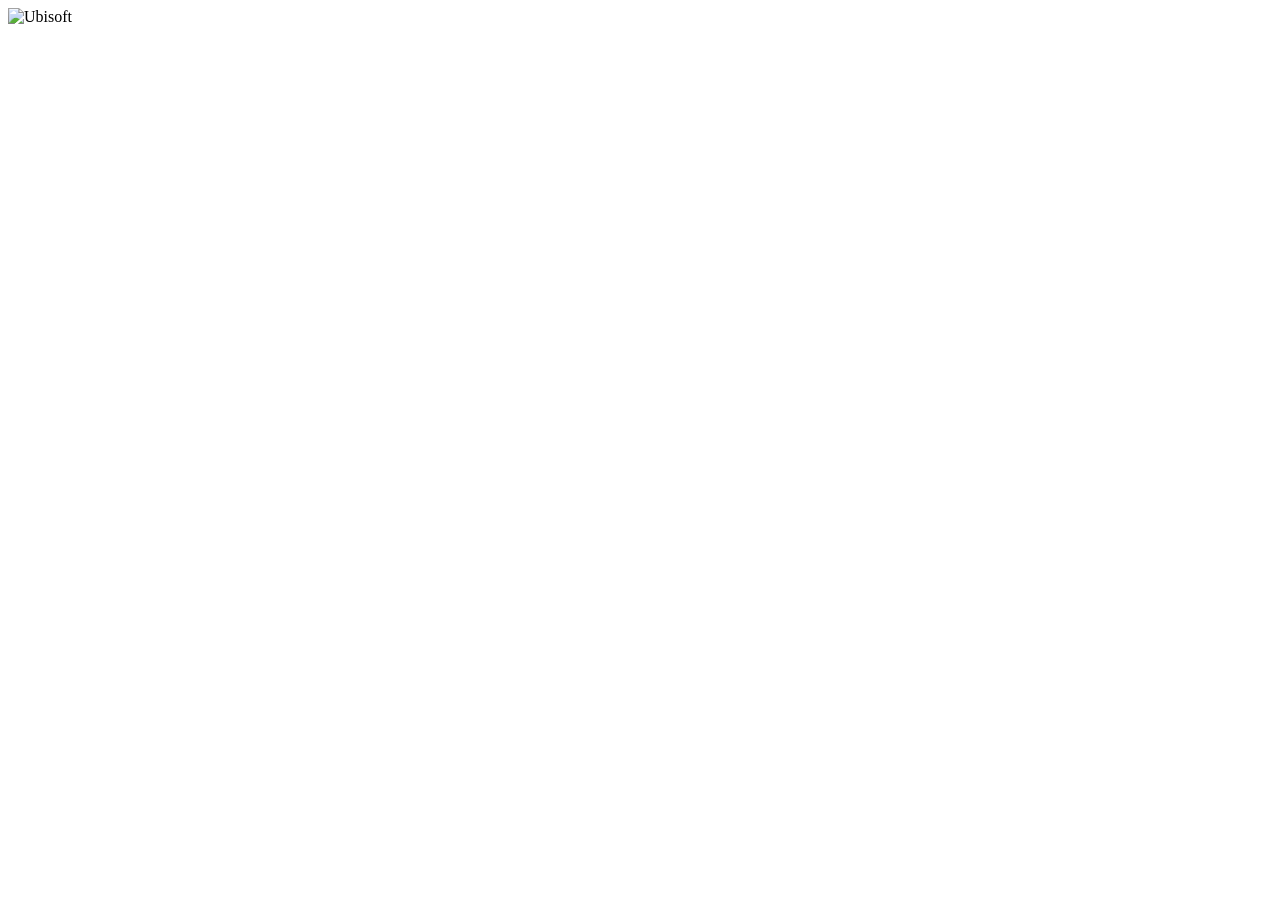
==== Site pessoal felipe 11-03/index.html @ 5debe348 "Add files via upload" ====
<!DOCTYPE html>
<html lang="pt-br">
<head>
    <meta charset="UTF-8">
    <meta name="viewport" content="width=device-width, initial-scale=1.0">
    <link rel="stylesheet" href="styles.css">
    <title>Ubisoft Games</title>
</head>

<body>
    
    <section id="Ínicio" class="parallax-container">
        <div class="parallax-container">
            <img src="https://i.postimg.cc/pr4hQQzP/OIP.jpg" alt="Ubisoft">
        </div>
    </section>
</body>
</html>
---- Site pessoal felipe 11-03/styles.css ----
body 
{
    background-image: url(https://i.postimg.cc/pr4hQQzP/OIP.jpg;);
    background-size: 0px;

    
    
    
   
}
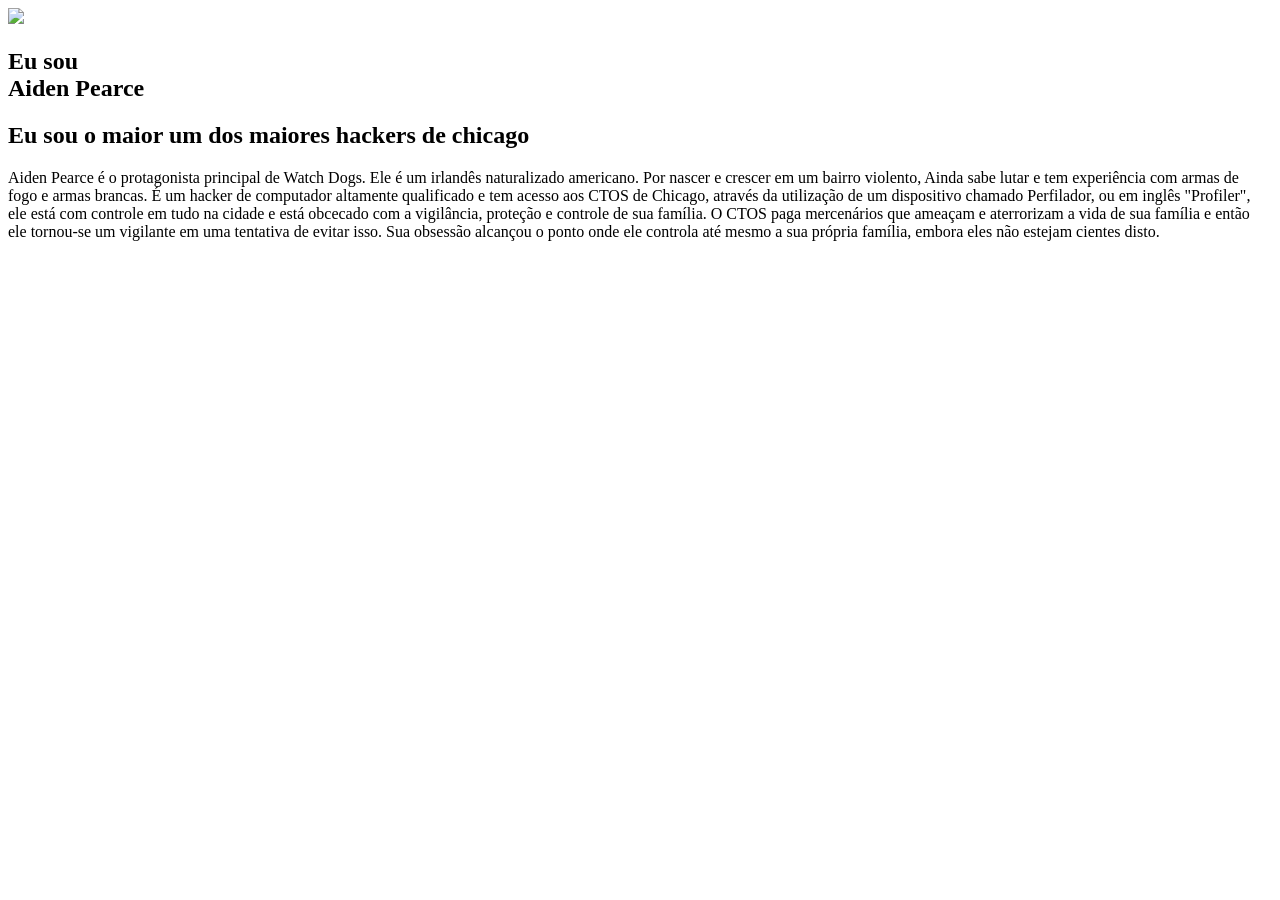
==== commit b3889f43: "Update index.html" ====
--- a/Site pessoal felipe 11-03/index.html
+++ b/Site pessoal felipe 11-03/index.html
@@ -4,15 +4,25 @@
     <meta charset="UTF-8">
     <meta name="viewport" content="width=device-width, initial-scale=1.0">
     <link rel="stylesheet" href="styles.css">
-    <title>Ubisoft Games</title>
+    <title> Aiden Home </title>
 </head>
 
 <body>
-    
     <section id="Ínicio" class="parallax-container">
         <div class="parallax-container">
-            <img src="https://i.postimg.cc/pr4hQQzP/OIP.jpg" alt="Ubisoft">
+            <img src="https://i.postimg.cc/1tjzt98t/upscalemedia-transformed.png" class="profile" />
+            <h1> Eu sou <br><span id="name">Aiden Pearce</span> </h1>
+            <h2>Eu sou o maior um dos maiores hackers de chicago </h2>
+
         </div>
     </section>
+    <section>
+
+        <!-- sessão 2:bio -->
+        <div class="line"></div>
+        <p> Aiden Pearce é o protagonista principal de Watch Dogs. Ele é um irlandês naturalizado americano. Por nascer e crescer em um bairro violento, Ainda sabe lutar e tem experiência com armas de fogo e armas brancas. É um hacker de computador altamente qualificado e tem acesso aos CTOS de Chicago, através da utilização de um dispositivo chamado Perfilador, ou em inglês "Profiler", ele está com controle em tudo na cidade e está obcecado com a vigilância, proteção e controle de sua família.
+
+            O CTOS paga mercenários que ameaçam e aterrorizam a vida de sua família e então ele tornou-se um vigilante em uma tentativa de evitar isso. Sua obsessão alcançou o ponto onde ele controla até mesmo a sua própria família, embora eles não estejam cientes disto.</p>
+    </section>
 </body>
-</html>+</html>
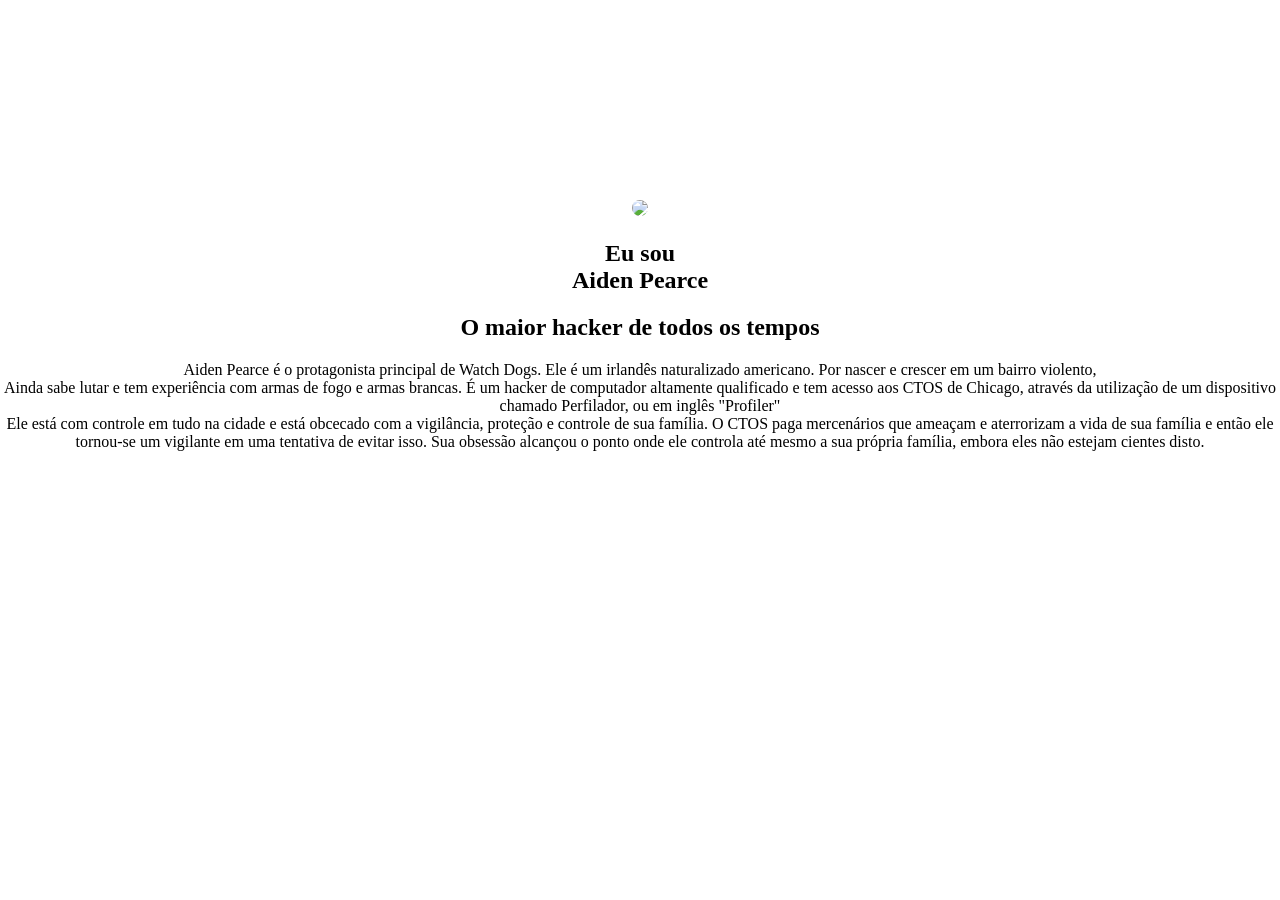
==== commit 623f891c: "Update index.html" ====
--- a/Site pessoal felipe 11-03/index.html
+++ b/Site pessoal felipe 11-03/index.html
@@ -8,19 +8,25 @@
 </head>
 
 <body>
-    <section id="Ínicio" class="parallax-container">
+    <section id="name" class="parallax-container">
         <div class="parallax-container">
             <img src="https://i.postimg.cc/1tjzt98t/upscalemedia-transformed.png" class="profile" />
-            <h1> Eu sou <br><span id="name">Aiden Pearce</span> </h1>
-            <h2>Eu sou o maior um dos maiores hackers de chicago </h2>
+            <h1> Eu sou <br> <span id="name">Aiden Pearce</span> </h1>
+            
+            
+            
 
         </div>
     </section>
+    <section id="sobretexto" class="charset">
+        <h2> O maior hacker de todos os tempos</h2>
+    </section>
+
     <section>
 
         <!-- sessão 2:bio -->
         <div class="line"></div>
-        <p> Aiden Pearce é o protagonista principal de Watch Dogs. Ele é um irlandês naturalizado americano. Por nascer e crescer em um bairro violento, Ainda sabe lutar e tem experiência com armas de fogo e armas brancas. É um hacker de computador altamente qualificado e tem acesso aos CTOS de Chicago, através da utilização de um dispositivo chamado Perfilador, ou em inglês "Profiler", ele está com controle em tudo na cidade e está obcecado com a vigilância, proteção e controle de sua família.
+        <p> Aiden Pearce é o protagonista principal de Watch Dogs. Ele é um irlandês naturalizado americano. Por nascer e crescer em um bairro violento, <br> Ainda sabe lutar e tem experiência com armas de fogo e armas brancas. É um hacker de computador altamente qualificado e tem acesso aos CTOS de Chicago, através da utilização de um dispositivo chamado Perfilador, ou em inglês "Profiler" <br> Ele está com controle em tudo na cidade e está obcecado com a vigilância, proteção e controle de sua família.
 
             O CTOS paga mercenários que ameaçam e aterrorizam a vida de sua família e então ele tornou-se um vigilante em uma tentativa de evitar isso. Sua obsessão alcançou o ponto onde ele controla até mesmo a sua própria família, embora eles não estejam cientes disto.</p>
     </section>
--- a/Site pessoal felipe 11-03/styles.css
+++ b/Site pessoal felipe 11-03/styles.css
@@ -1,10 +1,34 @@
 body 
 {
-    background-image: url(https://i.postimg.cc/pr4hQQzP/OIP.jpg;);
-    background-size: 0px;
+    /* background-image: url(https://filmdaily.co/wp-content/uploads/2021/05/Ubi-lede.jpg);
+    background-size: 100%;
+    background-position-y: -94px;
+*/
+    
+    margin: 0;
+    padding-top: 200px;
+    text-align: center;
+   
+    .profile {
+        border-radius: 70%;
+    }
+   
+     #Ínicio {
+        position: absolute;
+        bottom: 0 ;
+        background: linear-gradient #606060 0%, #393 0%;
+        display: table;
+        width: 100%;
+        height: 100%;
 
-    
-    
-    
-   
+        h1 {
+            font-size: 40px;
+            font-family:Cambria, Cochin, Georgia, Times, 'Times New Roman', serif;
+            font-weight: 300;
+
+        }
+
+
+    }
+    #nome
 }
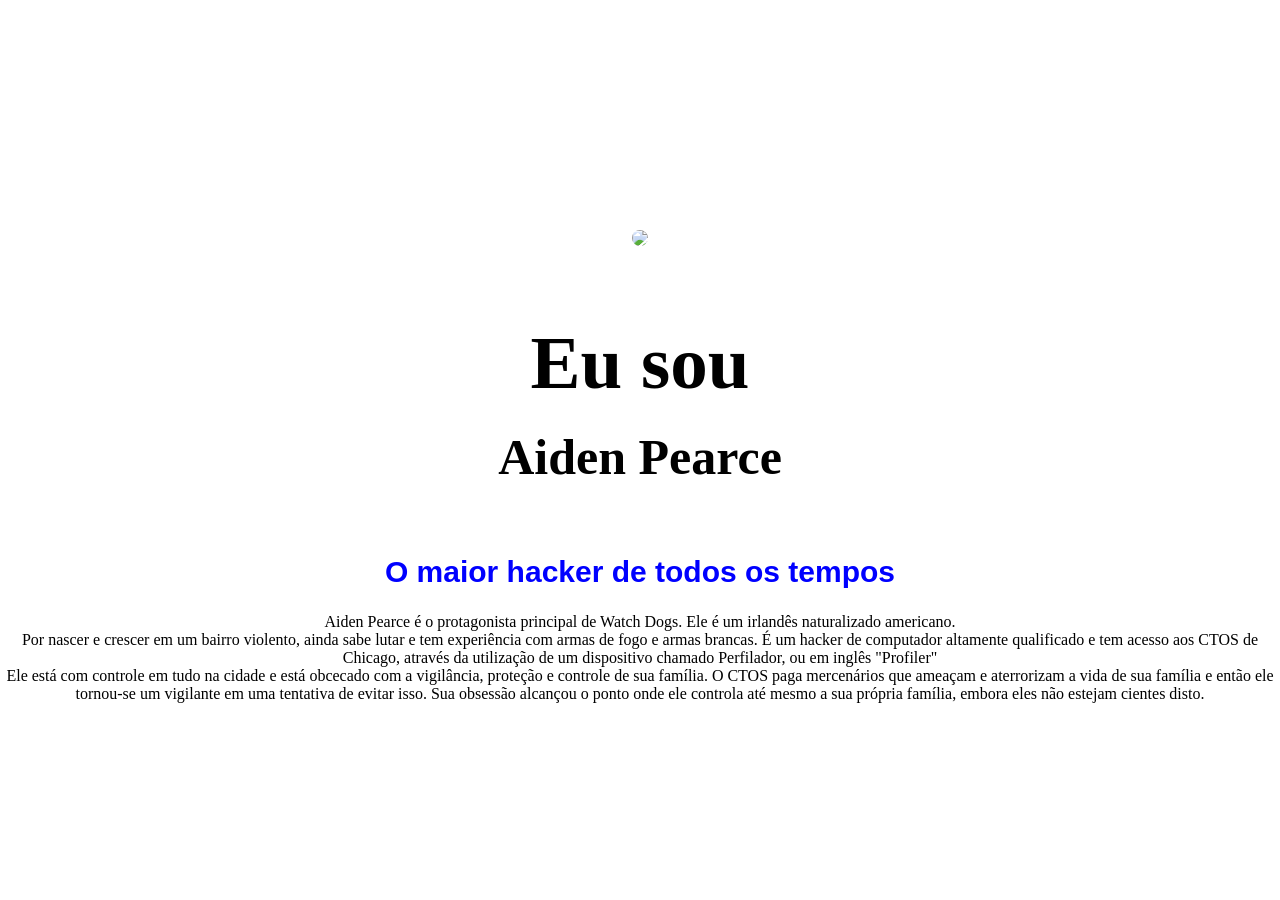
==== commit 9c69d104: "Update index.html" ====
--- a/Site pessoal felipe 11-03/index.html
+++ b/Site pessoal felipe 11-03/index.html
@@ -22,11 +22,11 @@
         <h2> O maior hacker de todos os tempos</h2>
     </section>
 
-    <section>
+    <section id="texto" class="charset">
 
         <!-- sessão 2:bio -->
         <div class="line"></div>
-        <p> Aiden Pearce é o protagonista principal de Watch Dogs. Ele é um irlandês naturalizado americano. Por nascer e crescer em um bairro violento, <br> Ainda sabe lutar e tem experiência com armas de fogo e armas brancas. É um hacker de computador altamente qualificado e tem acesso aos CTOS de Chicago, através da utilização de um dispositivo chamado Perfilador, ou em inglês "Profiler" <br> Ele está com controle em tudo na cidade e está obcecado com a vigilância, proteção e controle de sua família.
+        <p> Aiden Pearce é o protagonista principal de Watch Dogs. Ele é um irlandês naturalizado americano.<br> Por nascer e crescer em um bairro violento, ainda sabe lutar e tem experiência com armas de fogo e armas brancas. É um hacker de computador altamente qualificado e tem acesso aos CTOS de Chicago, através da utilização de um dispositivo chamado Perfilador, ou em inglês "Profiler" <br> Ele está com controle em tudo na cidade e está obcecado com a vigilância, proteção e controle de sua família.
 
             O CTOS paga mercenários que ameaçam e aterrorizam a vida de sua família e então ele tornou-se um vigilante em uma tentativa de evitar isso. Sua obsessão alcançou o ponto onde ele controla até mesmo a sua própria família, embora eles não estejam cientes disto.</p>
     </section>
--- a/Site pessoal felipe 11-03/styles.css
+++ b/Site pessoal felipe 11-03/styles.css
@@ -1,9 +1,5 @@
 body 
 {
-    /* background-image: url(https://filmdaily.co/wp-content/uploads/2021/05/Ubi-lede.jpg);
-    background-size: 100%;
-    background-position-y: -94px;
-*/
     
     margin: 0;
     padding-top: 200px;
@@ -13,22 +9,19 @@
         border-radius: 70%;
     }
    
-     #Ínicio {
-        position: absolute;
-        bottom: 0 ;
-        background: linear-gradient #606060 0%, #393 0%;
-        display: table;
-        width: 100%;
-        height: 100%;
+#name {
+    font-size: 50px;
+    
+}
 
-        h1 {
-            font-size: 40px;
-            font-family:Cambria, Cochin, Georgia, Times, 'Times New Roman', serif;
-            font-weight: 300;
-
-        }
-
-
+#sobretexto {
+  font-size: 20px;
+  font-family: Verdana, Geneva, Tahoma, sans-serif;
+  color: blue;
+  
+      
     }
-    #nome
+  
+          
 }
+        
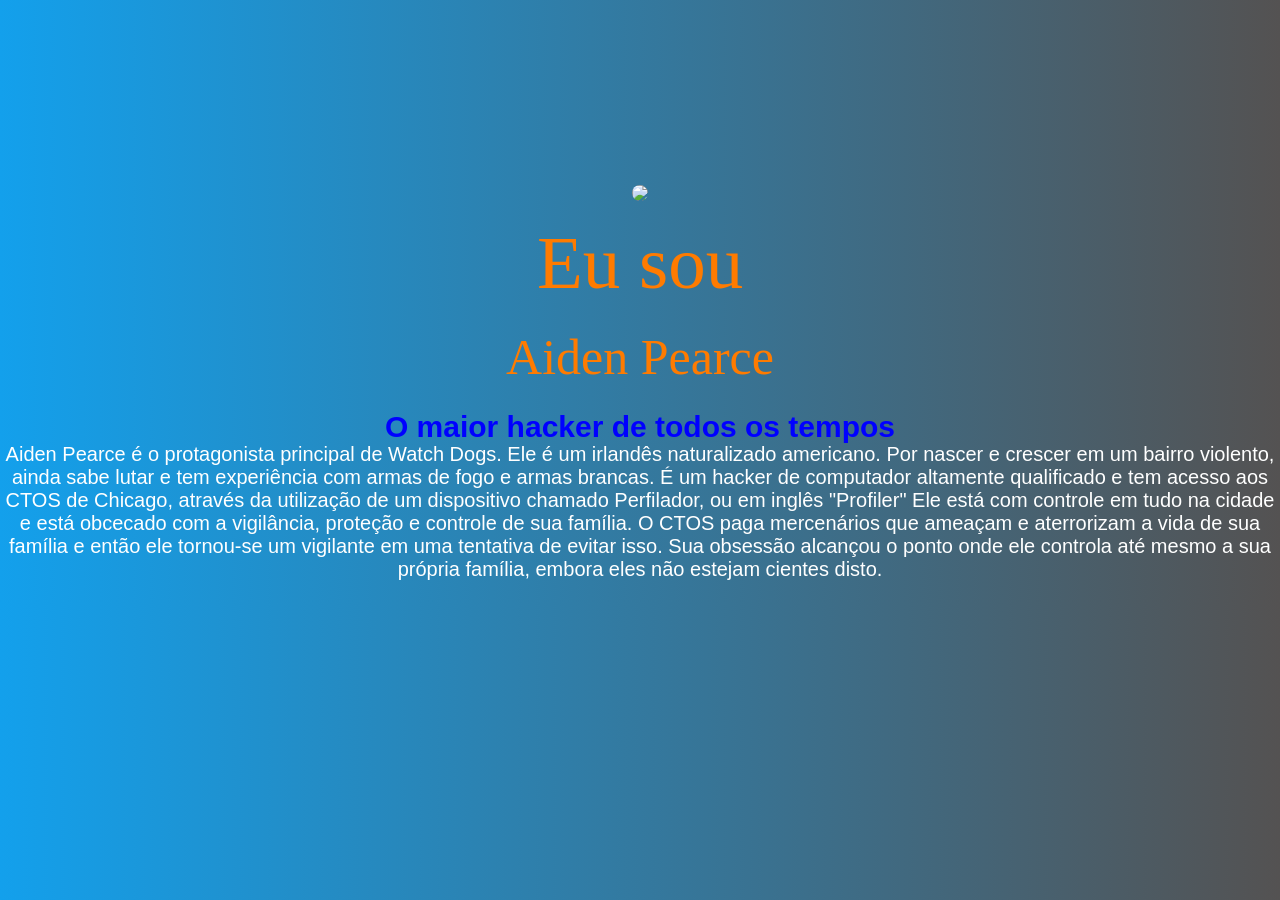
==== commit ca45e6cb: "Update index.html" ====
--- a/Site pessoal felipe 11-03/index.html
+++ b/Site pessoal felipe 11-03/index.html
@@ -4,6 +4,7 @@
     <meta charset="UTF-8">
     <meta name="viewport" content="width=device-width, initial-scale=1.0">
     <link rel="stylesheet" href="styles.css">
+    <link href="https://fonts.googleapis.com/css2?family=Rubik+Glitch&display=swap" rel="stylesheet">
     <title> Aiden Home </title>
 </head>
 
@@ -11,11 +12,7 @@
     <section id="name" class="parallax-container">
         <div class="parallax-container">
             <img src="https://i.postimg.cc/1tjzt98t/upscalemedia-transformed.png" class="profile" />
-            <h1> Eu sou <br> <span id="name">Aiden Pearce</span> </h1>
-            
-            
-            
-
+            <h1 style="font-weight: 100;"> Eu sou <br> <span id="name">Aiden Pearce</span> </h1>
         </div>
     </section>
     <section id="sobretexto" class="charset">
@@ -26,9 +23,11 @@
 
         <!-- sessão 2:bio -->
         <div class="line"></div>
-        <p> Aiden Pearce é o protagonista principal de Watch Dogs. Ele é um irlandês naturalizado americano.<br> Por nascer e crescer em um bairro violento, ainda sabe lutar e tem experiência com armas de fogo e armas brancas. É um hacker de computador altamente qualificado e tem acesso aos CTOS de Chicago, através da utilização de um dispositivo chamado Perfilador, ou em inglês "Profiler" <br> Ele está com controle em tudo na cidade e está obcecado com a vigilância, proteção e controle de sua família.
-
-            O CTOS paga mercenários que ameaçam e aterrorizam a vida de sua família e então ele tornou-se um vigilante em uma tentativa de evitar isso. Sua obsessão alcançou o ponto onde ele controla até mesmo a sua própria família, embora eles não estejam cientes disto.</p>
+        <p style="text-justify:newspaper;"> Aiden Pearce é o protagonista principal de Watch Dogs. 
+            Ele é um irlandês naturalizado americano. Por nascer e crescer em um bairro violento, ainda sabe lutar e tem experiência com armas de fogo e armas brancas. 
+            É um hacker de computador altamente qualificado e tem acesso aos CTOS de Chicago, através da utilização de um dispositivo chamado Perfilador, ou em inglês "Profiler"  
+             Ele está com controle em tudo na cidade e está obcecado com a vigilância, proteção e controle de sua família.
+            O CTOS paga mercenários que ameaçam e aterrorizam a vida de sua família e então ele tornou-se um vigilante em uma tentativa de evitar isso. Sua obsessão alcançou o ponto onde ele controla até mesmo a sua própria família, embora eles não estejam cientes disto. </p>
     </section>
 </body>
 </html>
--- a/Site pessoal felipe 11-03/styles.css
+++ b/Site pessoal felipe 11-03/styles.css
@@ -1,27 +1,39 @@
 body 
 {
-    
+    background: linear-gradient(to right, rgb(19, 160, 236), rgb(84, 82, 82));
     margin: 0;
-    padding-top: 200px;
+    padding-top: 100px;
     text-align: center;
    
     .profile {
-        border-radius: 70%;
+        border-radius: 50%;
+        width: 320px;
+        margin:-55px;
+      
     }
    
 #name {
     font-size: 50px;
+    color: rgb(255, 123, 0);
     
+   
 }
 
 #sobretexto {
   font-size: 20px;
   font-family: Verdana, Geneva, Tahoma, sans-serif;
   color: blue;
+  margin: -45px;
   
       
     }
-  
-          
-}
-        
+  #texto {
+    font-size: 20px;
+    font-family: Verdana, Geneva, Tahoma, sans-serif;
+    color: rgb(255, 255, 255);
+    display:flex;
+  }
+
+
+    
+   }
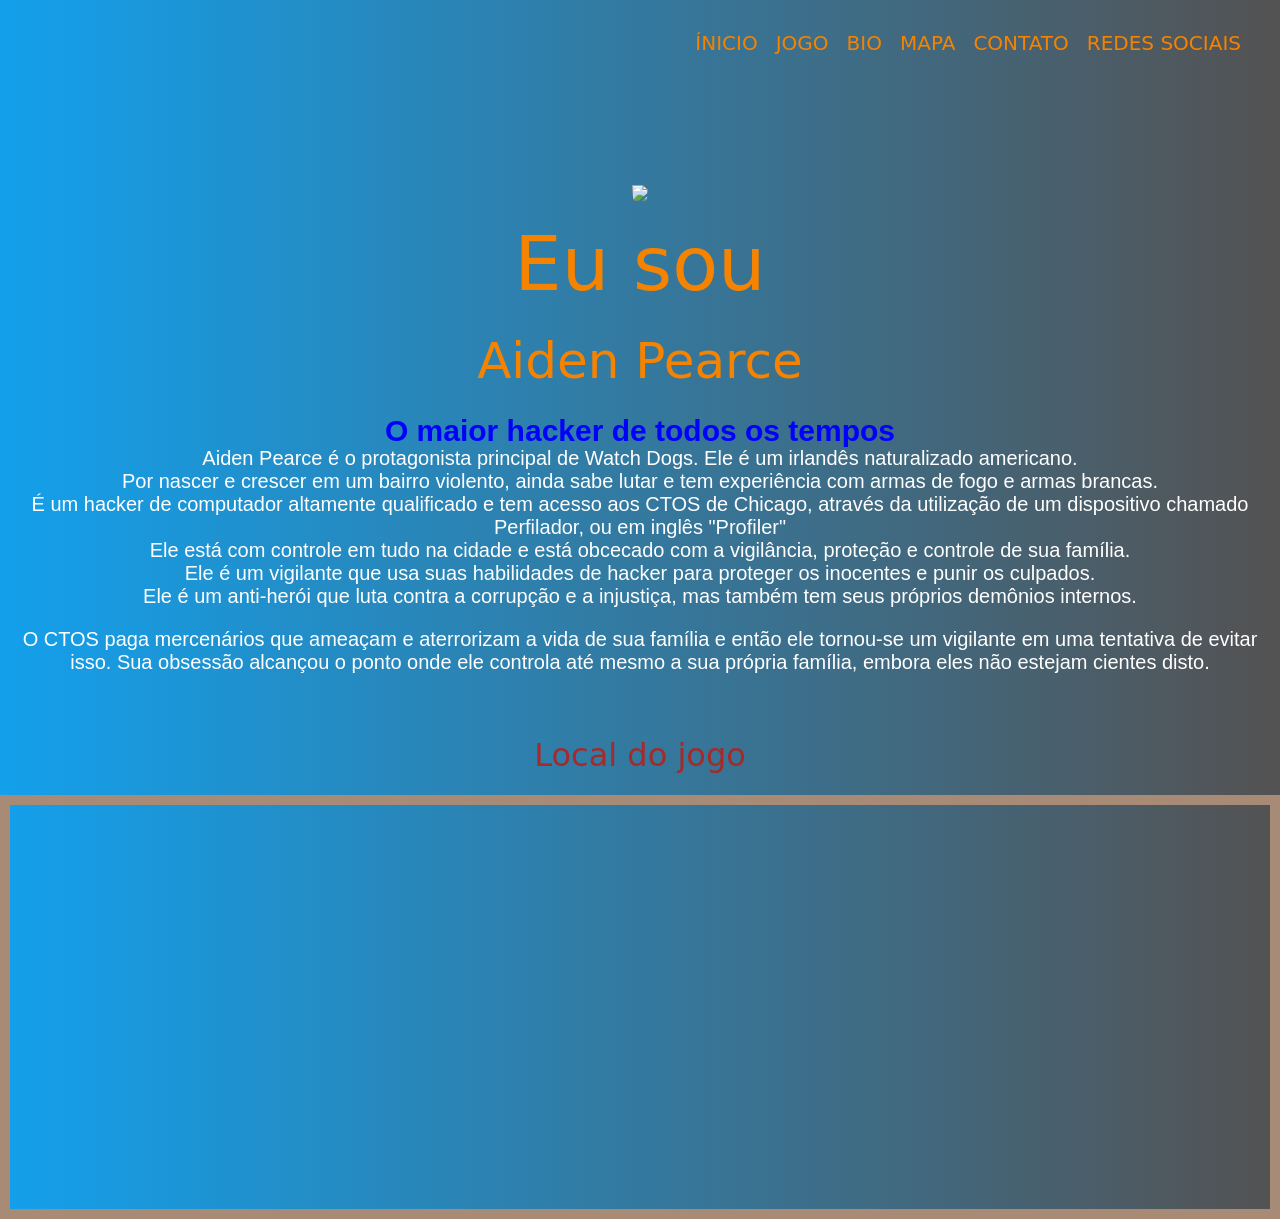
==== commit 2c43fa17: "Update index.html" ====
--- a/Site pessoal felipe 11-03/index.html
+++ b/Site pessoal felipe 11-03/index.html
@@ -9,10 +9,25 @@
 </head>
 
 <body>
+
+    <ul class="menu">
+        <li class="links"><a href="#menu"> ÍNICIO </a> </li>         
+        <li class="links"> JOGO </li>
+        <li class="links"><a href="#texto"> BIO  </a> </li>
+        <li class="links"><a href="#mapa"> MAPA </a> </li>
+        <li class="links"> CONTATO </li>
+        <li class="links"> REDES SOCIAIS </li>
+    
+    </ul>
+    
     <section id="name" class="parallax-container">
         <div class="parallax-container">
             <img src="https://i.postimg.cc/1tjzt98t/upscalemedia-transformed.png" class="profile" />
-            <h1 style="font-weight: 100;"> Eu sou <br> <span id="name">Aiden Pearce</span> </h1>
+            <h1 style="font-weight: lighter;"> Eu sou <br> <span id="name">Aiden Pearce</span> </h1>
+            
+            
+            
+
         </div>
     </section>
     <section id="sobretexto" class="charset">
@@ -23,11 +38,15 @@
 
         <!-- sessão 2:bio -->
         <div class="line"></div>
-        <p style="text-justify:newspaper;"> Aiden Pearce é o protagonista principal de Watch Dogs. 
-            Ele é um irlandês naturalizado americano. Por nascer e crescer em um bairro violento, ainda sabe lutar e tem experiência com armas de fogo e armas brancas. 
-            É um hacker de computador altamente qualificado e tem acesso aos CTOS de Chicago, através da utilização de um dispositivo chamado Perfilador, ou em inglês "Profiler"  
-             Ele está com controle em tudo na cidade e está obcecado com a vigilância, proteção e controle de sua família.
-            O CTOS paga mercenários que ameaçam e aterrorizam a vida de sua família e então ele tornou-se um vigilante em uma tentativa de evitar isso. Sua obsessão alcançou o ponto onde ele controla até mesmo a sua própria família, embora eles não estejam cientes disto. </p>
+        <p> Aiden Pearce é o protagonista principal de Watch Dogs. Ele é um irlandês naturalizado americano.<br> Por nascer e crescer em um bairro violento, ainda sabe lutar e tem experiência com armas de fogo e armas brancas. <br> É um hacker de computador altamente qualificado e tem acesso aos CTOS de Chicago, através da utilização de um dispositivo chamado Perfilador, ou em inglês "Profiler" <br> Ele está com controle em tudo na cidade e está obcecado com a vigilância, proteção e controle de sua família. <br> Ele é um vigilante que usa suas habilidades de hacker para proteger os inocentes e punir os culpados. <br> Ele é um anti-herói que luta contra a corrupção e a injustiça, mas também tem seus próprios demônios internos.</p>
+
+            O CTOS paga mercenários que ameaçam e aterrorizam a vida de sua família e então ele tornou-se um vigilante em uma tentativa de evitar isso. Sua obsessão alcançou o ponto onde ele controla até mesmo a sua própria família, embora eles não estejam cientes disto.</p>
     </section>
+    <h1 class="local"> Local do jogo </h1>
+    <section id="mapa" class="shorter">
+        <iframe src="https://www.google.com/maps/embed?pb=!1m18!1m12!1m3!1d380514.6269296274!2d-88.06153207605905!3d41.8332392736653!2m3!1f0!2f0!3f0!3m2!1i1024!2i768!4f13.1!3m3!1m2!1s0x880e2c3cd0f4cbed%3A0xafe0a6ad09c0c000!2sChicago%2C%20Illinois%2C%20EUA!5e0!3m2!1spt-BR!2sbr!4v1744739012715!5m2!1spt-BR!2sbr" width="600" height="400" style="border:0;" allowfullscreen="" loading="lazy" referrerpolicy="no-referrer-when-downgrade"></iframe>
+    </section>
+    
+
 </body>
 </html>
--- a/Site pessoal felipe 11-03/styles.css
+++ b/Site pessoal felipe 11-03/styles.css
@@ -9,13 +9,16 @@
         border-radius: 50%;
         width: 320px;
         margin:-55px;
+        padding-top: 80px;
       
     }
    
 #name {
     font-size: 50px;
-    color: rgb(255, 123, 0);
-    
+    color: rgb(245, 131, 0);
+    font-family: "Rubik Glitch", system-ui;
+    font-weight: lighter;
+  
    
 }
 
@@ -31,9 +34,46 @@
     font-size: 20px;
     font-family: Verdana, Geneva, Tahoma, sans-serif;
     color: rgb(255, 255, 255);
-    display:flex;
+    display:grid;
+    background-image: url(https://th.bing.com/th/id/R.c988e860c2aae5e08c1b3ad6868dd929?rik=Zy9zA0NOIP3Jwg&pid=ImgRaw&r=0);
+    background-size: 50%;
+    border: 20px red;
   }
-
-
+  #mapa {
+    
+    border: 10px solid rgb(168, 139, 119);
+    
+    
+  }
+  .menu {
+    list-style: none;
+    position: absolute;
+    top: 10px;
+    right: 30px;
+    z-index: 10;
+    cursor: pointer;
     
    }
+   .links {
+    float: left;
+    padding-top: 5px;
+    padding-left: 9px;
+    padding-right: 9px;
+    padding-bottom: 5px;
+    font-family:  "Rubik Glitch", system-ui;
+    font-weight: lighter;
+    font-size: 20px;
+    color: rgb(245, 131, 0);
+    
+   }
+  a {
+  text-decoration: none;
+  color: rgb(245, 131, 0);
+}
+
+   .local {
+    color: brown;
+    font-family: "Rubik Glitch", system-ui;
+    font-weight: lighter;
+   }
+  }
